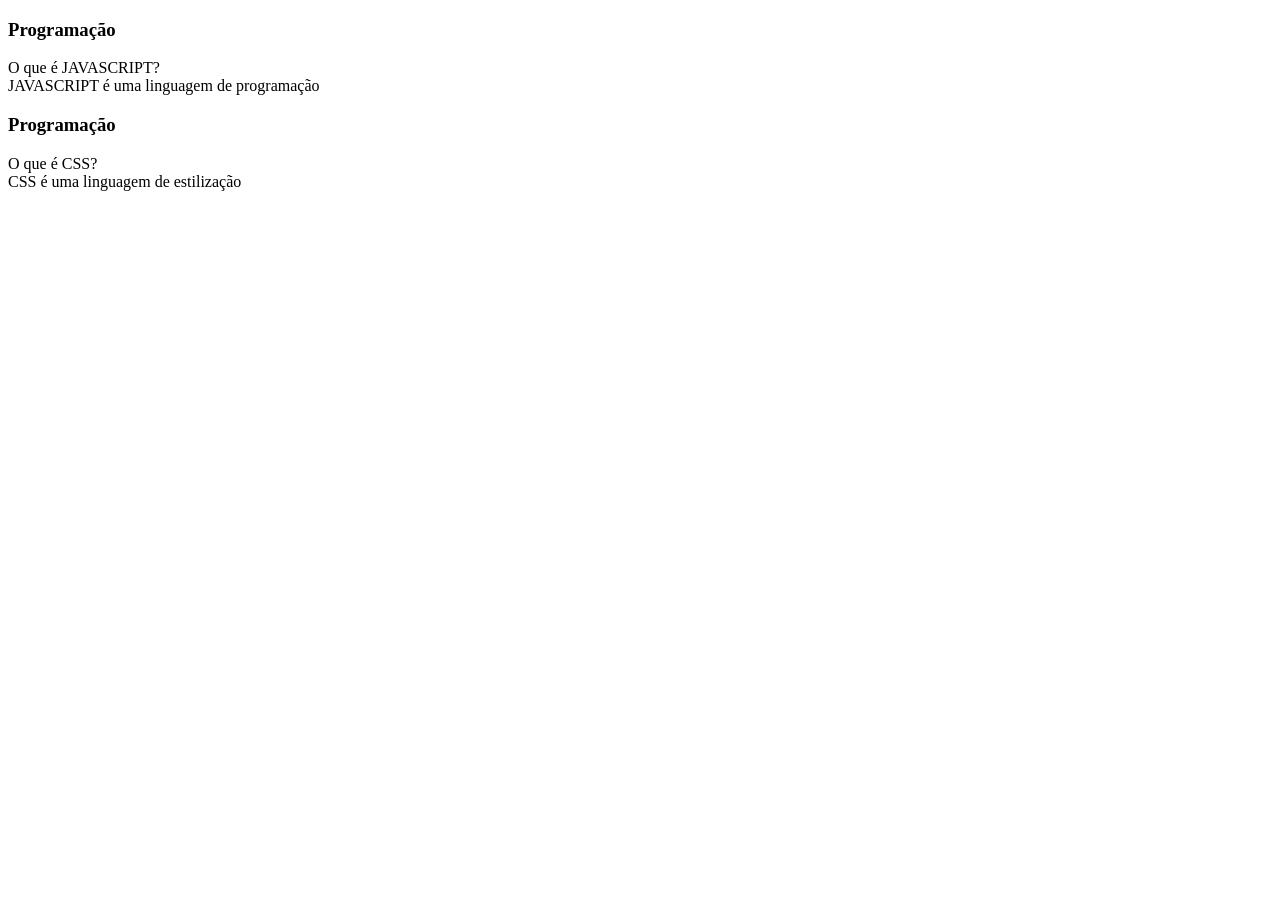
==== Flashcard/index.html @ 5d68d137 "AULA 1" ====
<!DOCTYPE html>
<html lang="pt-br">
<head>
    <meta charset="UTF-8">
    <meta http-equiv="X-UA-Compatible" content="IE=edge">
    <meta name="viewport" content="width=device-width, initial-scale=1.0">
    <title>Flashcard</title>
</head>
<body>
    <main>
        <section id="container">
            <article class="cartao">
                <div class="cartao__conteudo">
                <h3>Programação</h3>
                <div class="cartao__conteudo__pergunta">
                    O que é JAVASCRIPT?
                </div>
                <div class="cartao__conteudo__resposta">
                    JAVASCRIPT é uma linguagem de 
                    programação
                </div>
            </div>
            </article>
            <article class="cartao">
                <div class="cartao__conteudo">
                <h3>Programação</h3>
                <div class="cartao__conteudo__pergunta">
                    O que é CSS?
                </div>
                <div class="cartao__conteudo__resposta">
                    CSS é uma linguagem de 
                    estilização
                </div>
            </div>
            </article>
        </section>
        <footer>
            <p Projeto desenvolvido pela Alura, sem fins lucrativos></p>
        </footer>
    </main>
</body>
</html>
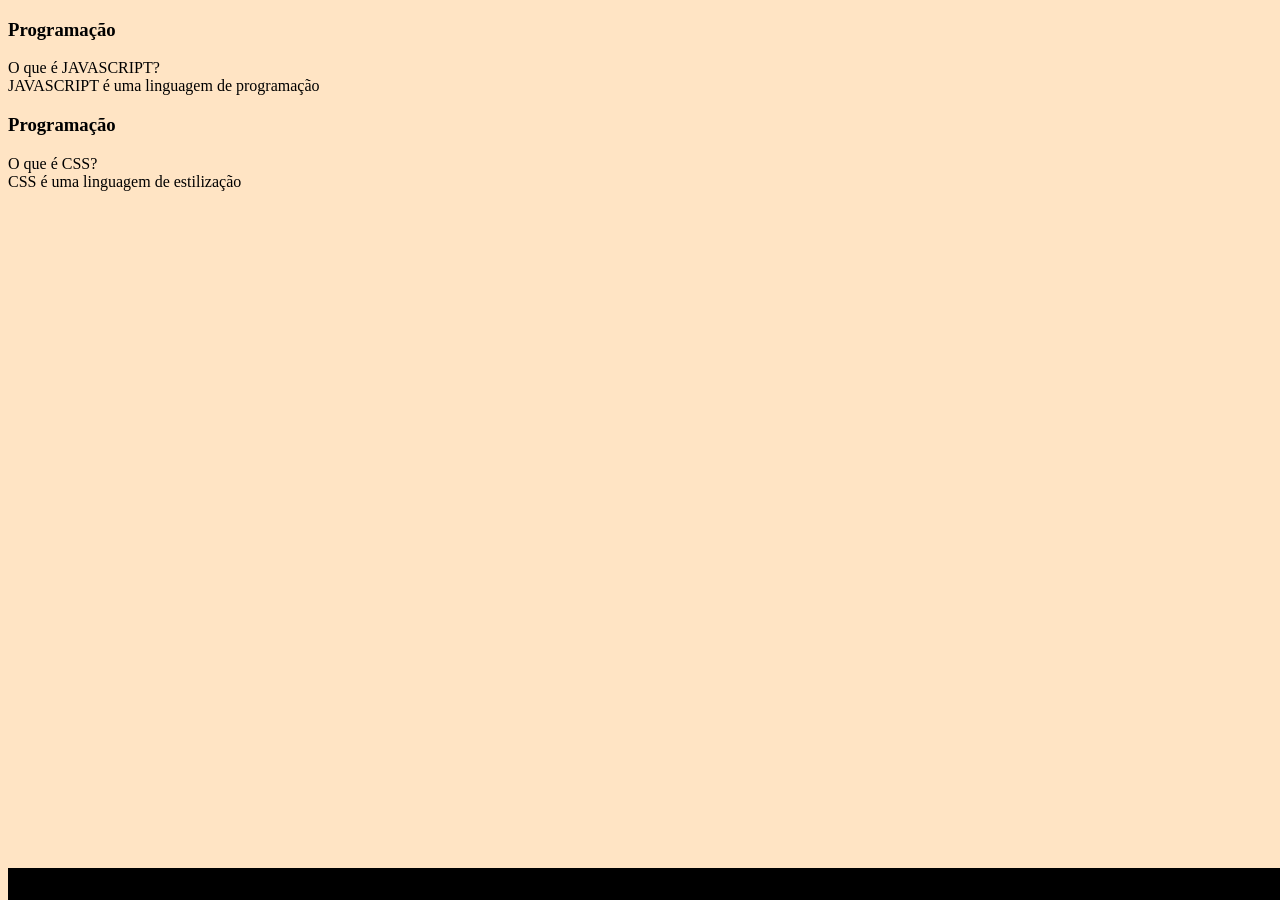
==== commit 8b2279e8: "AULA 2" ====
--- a/Flashcard/index.html
+++ b/Flashcard/index.html
@@ -4,6 +4,7 @@
     <meta charset="UTF-8">
     <meta http-equiv="X-UA-Compatible" content="IE=edge">
     <meta name="viewport" content="width=device-width, initial-scale=1.0">
+    <link rel="stylesheet" href="assets/style.css">
     <title>Flashcard</title>
 </head>
 <body>
--- a/Flashcard/assets/style.css
+++ b/Flashcard/assets/style.css
@@ -0,0 +1,19 @@
+body {
+    background-color: bisque;
+    font-family: Bai Jamjuree;
+}
+
+footer {
+    background-color: black;
+    color: white;
+    position: fixed;
+    bottom: 0;
+    width: 100%;
+    height: 2rem;
+}
+
+footer p {
+    text-align: center;
+    font-size: 0.6rem;
+    margin-top: 0.5rem;
+}
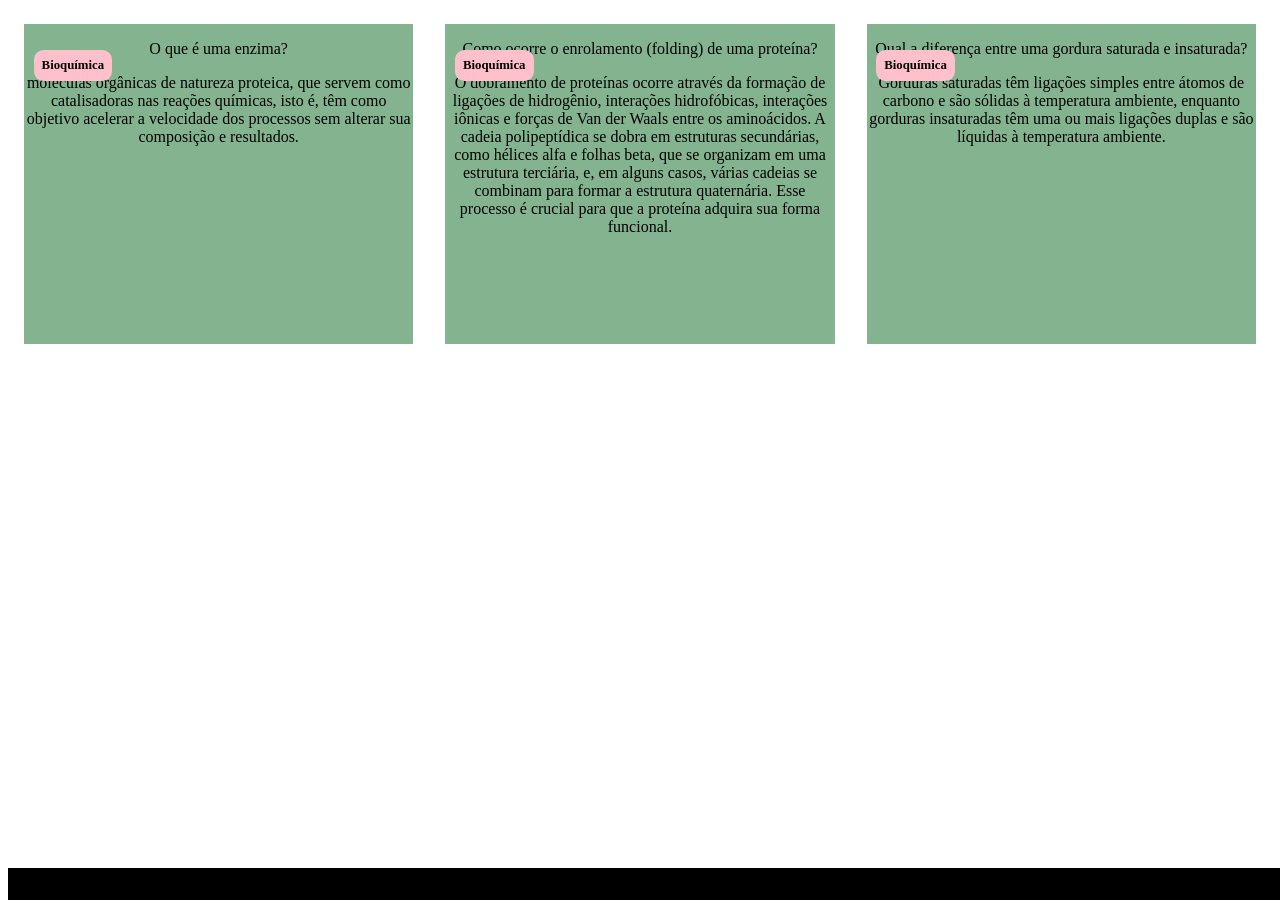
==== commit 1bd250d4: "AULA 3" ====
--- a/Flashcard/index.html
+++ b/Flashcard/index.html
@@ -12,25 +12,56 @@
         <section id="container">
             <article class="cartao">
                 <div class="cartao__conteudo">
-                <h3>Programação</h3>
+                <h3>Bioquímica</h3>
                 <div class="cartao__conteudo__pergunta">
-                    O que é JAVASCRIPT?
+                    <p></p>O que é uma enzima?</p>
                 </div>
                 <div class="cartao__conteudo__resposta">
-                    JAVASCRIPT é uma linguagem de 
-                    programação
+                    <p> moléculas orgânicas de natureza proteica, 
+                        que servem como catalisadoras nas reações 
+                        químicas, isto é, têm como objetivo acelerar 
+                        a velocidade dos processos sem alterar sua 
+                        composição e resultados.</p>
+                    </p>
                 </div>
             </div>
             </article>
             <article class="cartao">
                 <div class="cartao__conteudo">
-                <h3>Programação</h3>
+                <h3>Bioquímica</h3>
                 <div class="cartao__conteudo__pergunta">
-                    O que é CSS?
+                    <p></p>Como ocorre o enrolamento (folding) 
+                    de uma proteína?</p>
                 </div>
                 <div class="cartao__conteudo__resposta">
-                    CSS é uma linguagem de 
-                    estilização
+                    <p>O dobramento de proteínas ocorre através 
+                        da formação de ligações de hidrogênio, 
+                        interações hidrofóbicas, interações 
+                        iônicas e forças de Van der Waals entre os 
+                        aminoácidos. A cadeia polipeptídica se dobra 
+                        em estruturas secundárias, como hélices alfa 
+                        e folhas beta, que se organizam em uma estrutura 
+                        terciária, e, em alguns casos, várias cadeias se 
+                        combinam para formar a estrutura quaternária. 
+                        Esse processo é crucial para que a proteína adquira 
+                        sua forma funcional.
+                    </p>
+                </div>
+            </div>
+            </article>
+            <article class="cartao">
+                <div class="cartao__conteudo">
+                <h3>Bioquímica</h3>
+                <div class="cartao__conteudo__pergunta">
+                    <p></p>Qual a diferença entre uma gordura saturada 
+                    e insaturada?</p>
+                </div>
+                <div class="cartao__conteudo__resposta">
+                    <p>Gorduras saturadas têm ligações simples entre átomos de 
+                        carbono e são sólidas à temperatura ambiente, enquanto 
+                        gorduras insaturadas têm uma ou mais ligações duplas e 
+                        são líquidas à temperatura ambiente.</p>
+                    </p>
                 </div>
             </div>
             </article>
--- a/Flashcard/assets/style.css
+++ b/Flashcard/assets/style.css
@@ -1,7 +1,44 @@
 body {
-    background-color: bisque;
+    background-color: white;
     font-family: Bai Jamjuree;
 }
+
+#container {
+    display: flex;
+
+}
+
+.cartao {
+    margin: 1rem 1rem;
+    background-color: rgb(131, 180, 143);
+    height: 20rem;
+    flex-grow: 1;
+    flex-basis: calc(33% - 6rem);
+}
+
+.cartao__conteudo {
+    text-align: center;
+    /*background-color: aquamarine;*/
+    height: 100%;
+}
+
+.cartao__conteudo h3 {
+    background-color: pink;
+    text-align: left;
+    padding: 0.5rem;
+    position: absolute;
+    margin: 0.6rem;
+    border-radius: 0.6rem;
+    font-size: 1vw;
+}
+
+
+
+
+
+
+
+
 
 footer {
     background-color: black;
